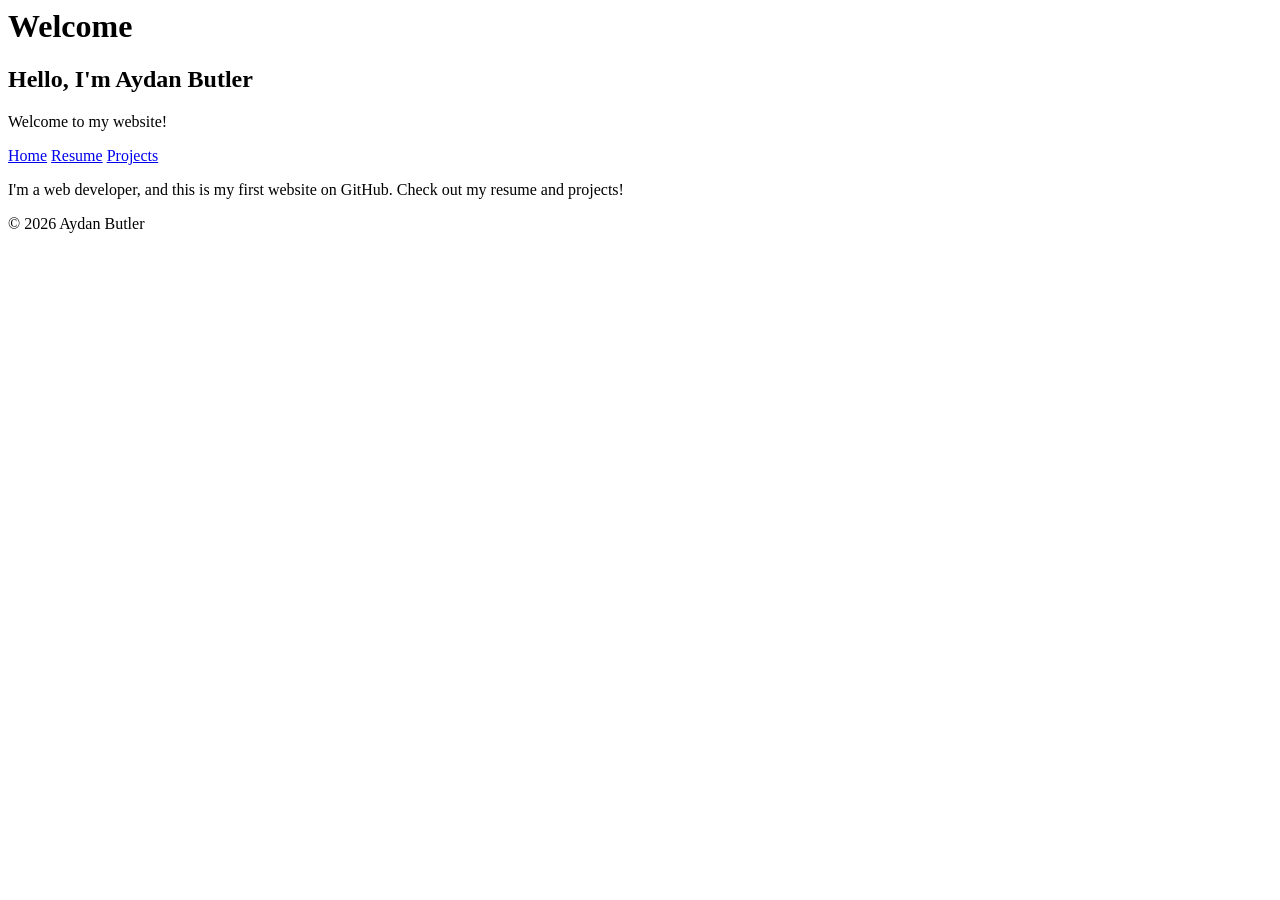
==== homepage.html @ 185cf10c "Add homepage.html" ====
<html>
    <head>
        <meta charset="utf-8">
        <title>Aydan Butler</title>
        <link rel="stylesheet" href="style.css">
    </head>

    <body>
        <header>
            <h1>Welcome</h1>
            <section class="sub-heading">
                <h2>Hello, I'm Aydan Butler</h2>
                <p>Welcome to my website!</p>
            </section>
            <nav>
                <a href="homepage.html">Home</a></li>
                <a href="resume.html">Resume</a></li>
                <a href="projects.html">Projects</a></li>
            </nav>
        </header>
        <p>I'm a web developer, and this is my first website on GitHub. Check out my resume and projects!</p>
    </body>
    <footer></footer>
        <p>&copy; 2026 Aydan Butler</p>
    </footer>
</html>
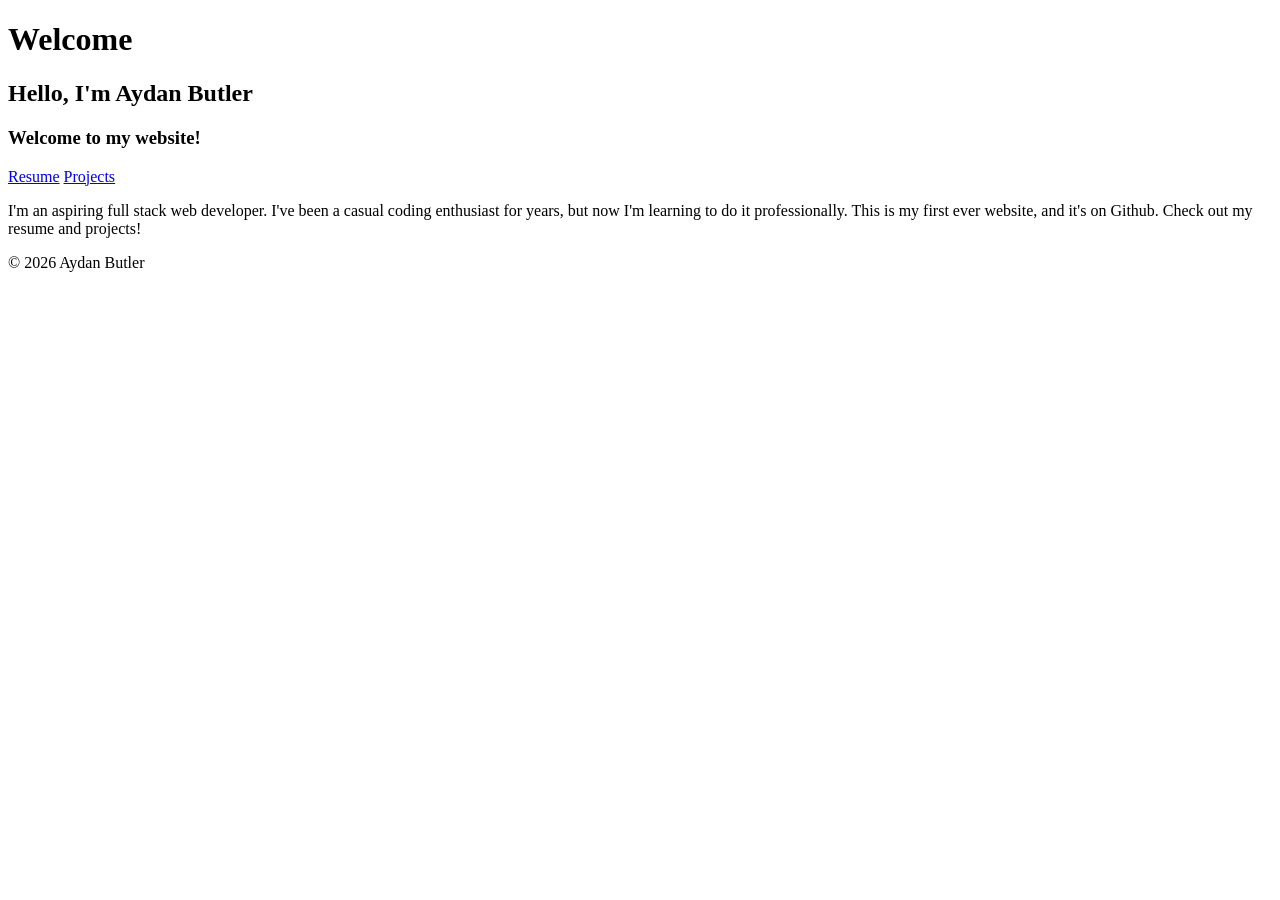
==== commit a9bfadaf: "edit hompage content, remove redundant button" ====
--- a/homepage.html
+++ b/homepage.html
@@ -1,6 +1,7 @@
+<!DOCTYPE html>
 <html>
     <head>
-        <meta charset="utf-8">
+        <meta lang="en" charset="utf-8">
         <title>Aydan Butler</title>
         <link rel="stylesheet" href="style.css">
     </head>
@@ -10,15 +11,16 @@
             <h1>Welcome</h1>
             <section class="sub-heading">
                 <h2>Hello, I'm Aydan Butler</h2>
-                <p>Welcome to my website!</p>
+                <h3>Welcome to my website!</h3>
             </section>
             <nav>
-                <a href="homepage.html">Home</a></li>
                 <a href="resume.html">Resume</a></li>
                 <a href="projects.html">Projects</a></li>
             </nav>
         </header>
-        <p>I'm a web developer, and this is my first website on GitHub. Check out my resume and projects!</p>
+        <p>I'm an aspiring full stack web developer. I've been a casual 
+            coding enthusiast for years, but now I'm learning to do it professionally. 
+            This is my first ever website, and it's on Github. Check out my resume and projects!</p>
     </body>
     <footer></footer>
         <p>&copy; 2026 Aydan Butler</p>
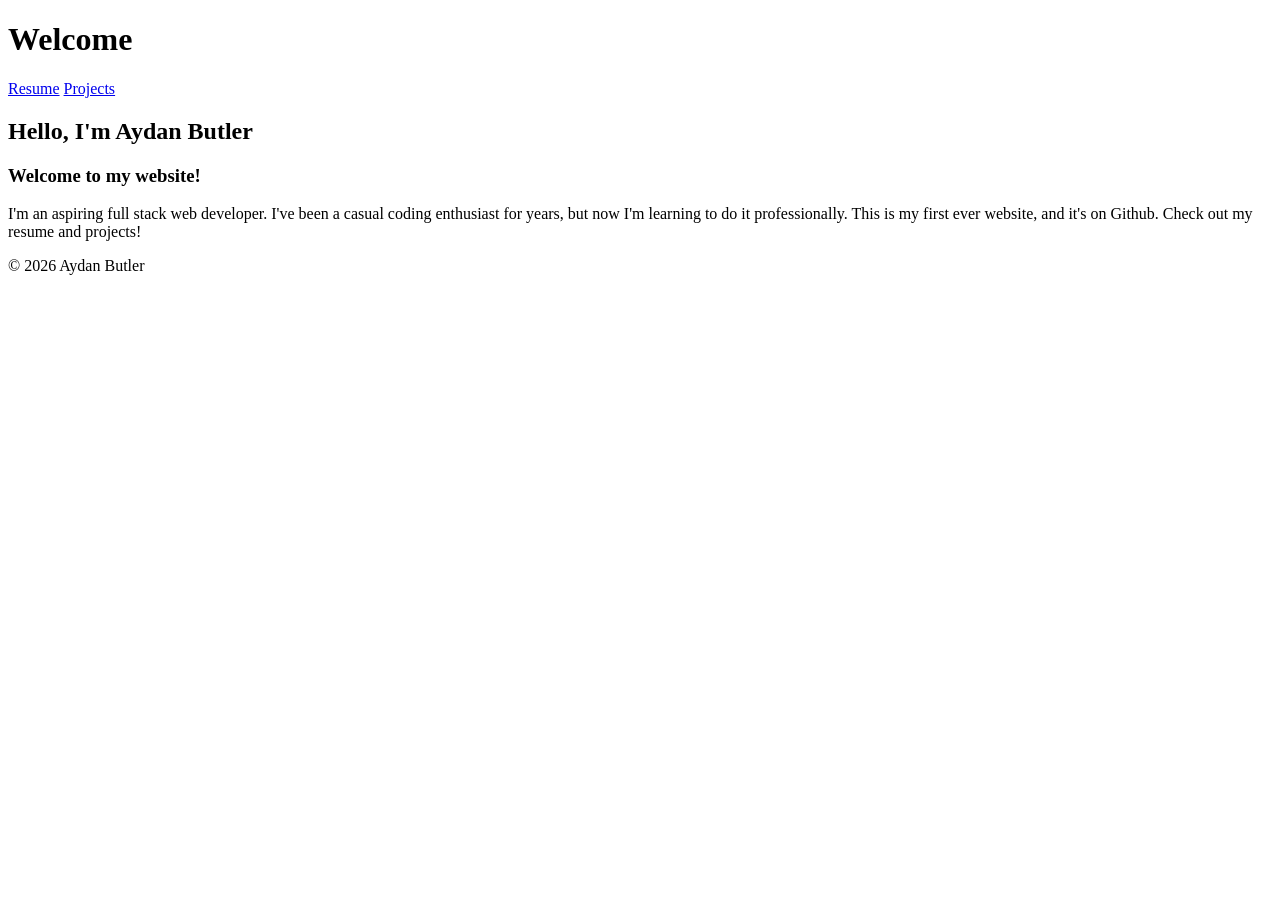
==== commit 78a1d055: "Minor layout fixes" ====
--- a/homepage.html
+++ b/homepage.html
@@ -1,7 +1,7 @@
 <!DOCTYPE html>
-<html>
+<html lang="en">
     <head>
-        <meta lang="en" charset="utf-8">
+        <meta charset="utf-8">
         <title>Aydan Butler</title>
         <link rel="stylesheet" href="style.css">
     </head>
@@ -9,14 +9,12 @@
     <body>
         <header>
             <h1>Welcome</h1>
-            <section class="sub-heading">
-                <h2>Hello, I'm Aydan Butler</h2>
-                <h3>Welcome to my website!</h3>
-            </section>
             <nav>
                 <a href="resume.html">Resume</a></li>
                 <a href="projects.html">Projects</a></li>
             </nav>
+            <h2>Hello, I'm Aydan Butler</h2>
+            <h3>Welcome to my website!</h3>
         </header>
         <p>I'm an aspiring full stack web developer. I've been a casual 
             coding enthusiast for years, but now I'm learning to do it professionally. 
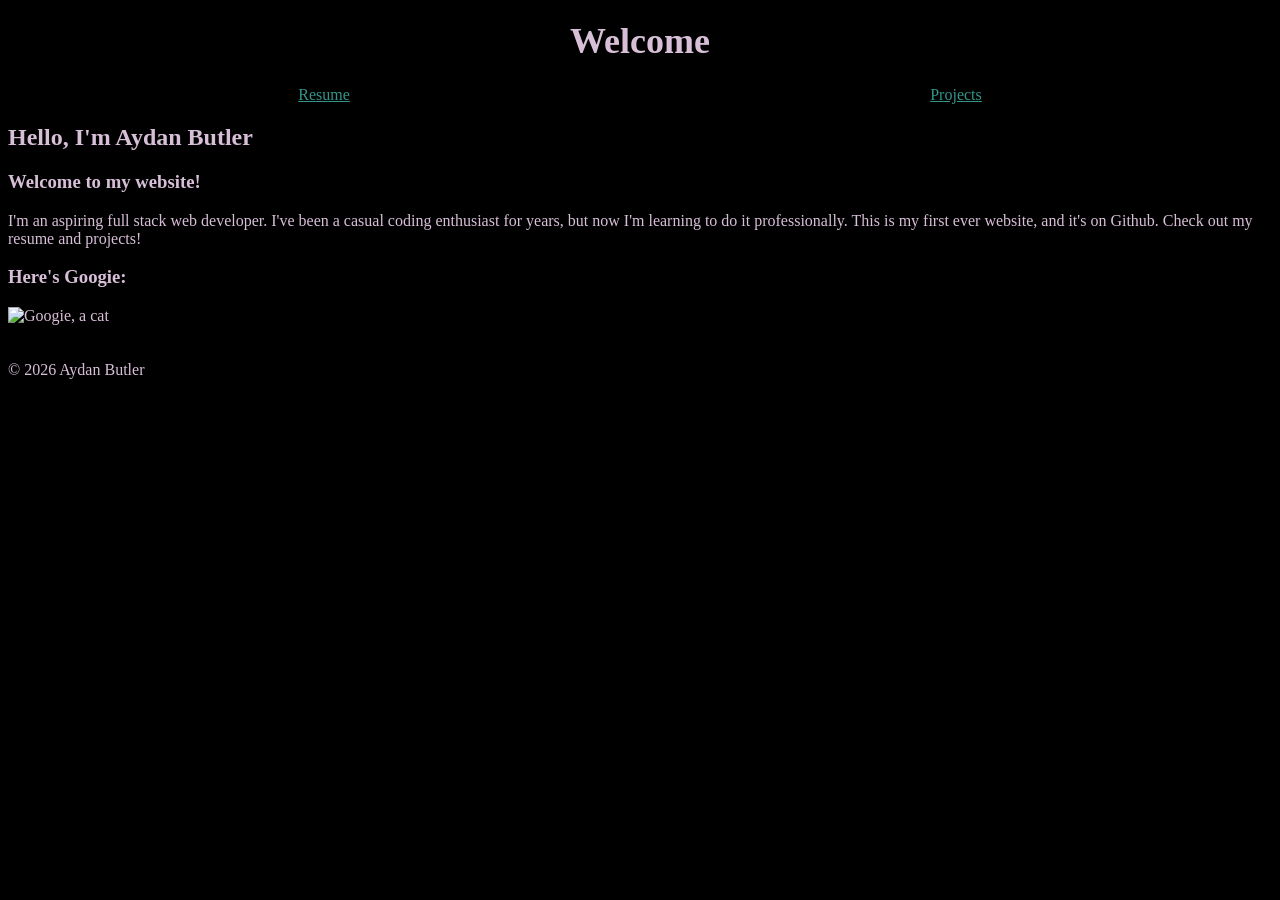
==== commit 1ffcac01: "Add an image to homepage" ====
--- a/homepage.html
+++ b/homepage.html
@@ -18,7 +18,10 @@
         </header>
         <p>I'm an aspiring full stack web developer. I've been a casual 
             coding enthusiast for years, but now I'm learning to do it professionally. 
-            This is my first ever website, and it's on Github. Check out my resume and projects!</p>
+            This is my first ever website, and it's on Github. Check out my resume and projects!
+        </p>
+        <h3>Here's Googie:</h3>
+        <img src="googie.jpg" alt="Googie, a cat" width="300" height="300">
     </body>
     <footer></footer>
         <p>&copy; 2026 Aydan Butler</p>
--- a/style.css
+++ b/style.css
@@ -0,0 +1,53 @@
+body {
+    background-color:black;
+    color:thistle;
+
+}
+
+a:link {
+    color: rgb(53, 148, 138);
+}
+
+a:visited {
+    color: darkmagenta;
+}
+
+footer {
+    text-align: center;
+    padding: 10px;
+    font-size: 12px;
+}
+
+h1 {
+    text-align: center;
+    font-size: 36px;
+    margin-top: 20px;
+}
+
+nav {
+    display: flex;
+    justify-content: space-around;
+}
+
+.resume-section {
+    font-size: 20px;
+    margin-top: 20px;
+}
+
+.layout {
+    display: flex;
+    gap: 30px;
+}
+
+.main-resume {
+    flex: 1;
+}
+
+aside {
+    width: 250px;
+    padding: 10px;
+    background-color: rgb(5, 5, 74);
+    border-color:darkgray;
+    border-style: solid;
+}
+
